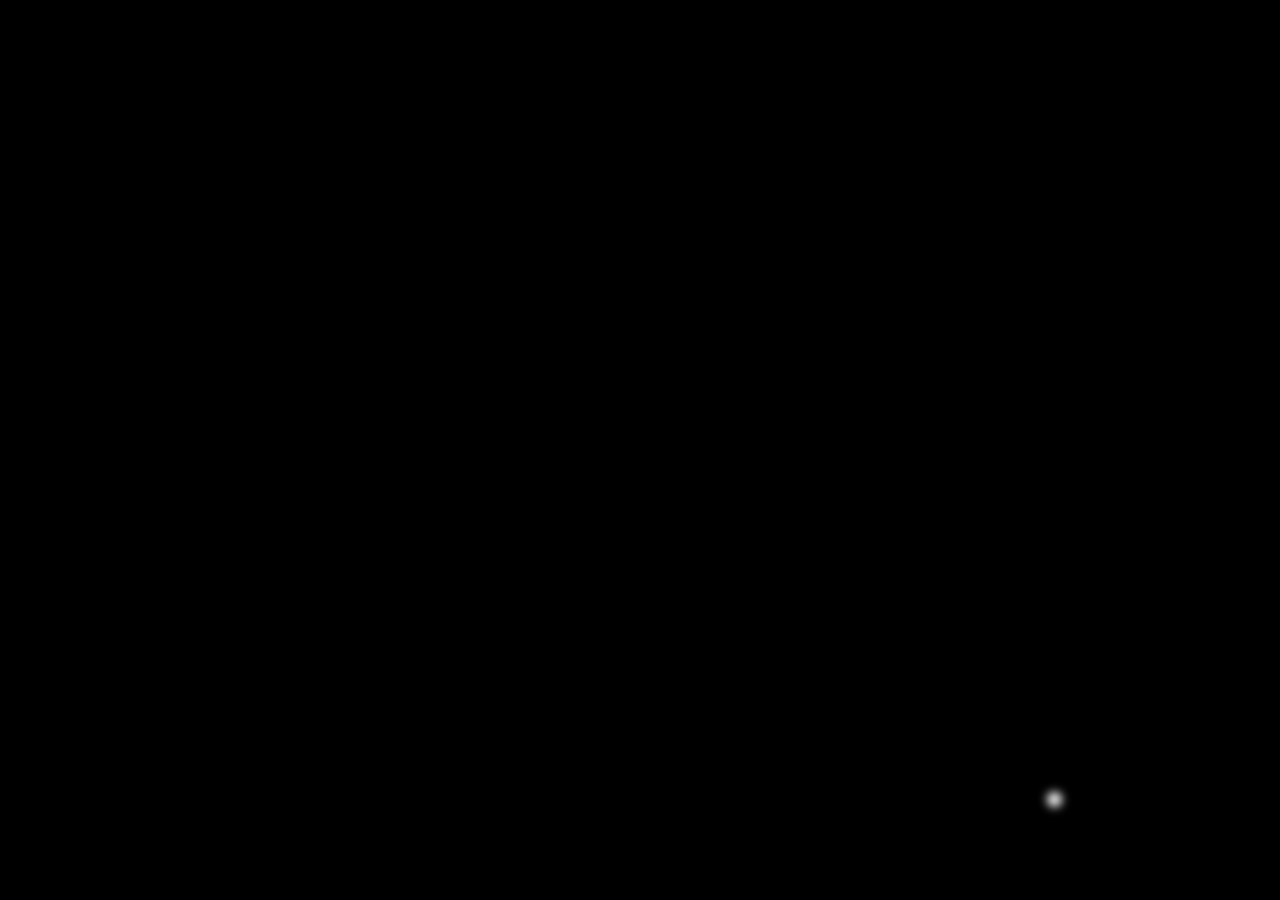
==== index.html @ 20f9dae6 "Create index.html" ====
<!DOCTYPE html>
<html lang="en">
<head>
  <meta charset="UTF-8">
  <meta name="author" content="https://www.twitch.tv/quantum075">
  <title>Twitch Orb Overlay</title>
  <style>
    html, body {
      margin: 0;
      padding: 0;
      background: black;  // transparent
      overflow: hidden;
      height: 100%;
    }

    .orb {
      position: absolute;
      width: 15px;
      height: 15px;
      background: white;
      border-radius: 50%;
      filter: blur(5px);
      opacity: 0;
      transition: opacity 3s ease;
      pointer-events: none;
    }
  </style>
</head>
<body>
  <script>
    // Количество циклов появления орба в период его активности
    const maxIterations = 5;
    // Время респауна/неактивности орба
    const spawnInterval = 60 * 1000;
    // Время видимости орба во время одного цикла
    const movementDuration = 10 * 1000;
    // Время плавного исчезновения (должно быть равно transition в CSS)
    const fadeDuration = 3 * 1000;
    // Время, в течении которого орб не видно в пробежутках между циклами видимости в активном состоянии
    const pauseDuration = 5000;
    // Максимальная и минимальная начальная скорость орба
    const minStartSpeed = 25;
    const maxStartSpeed = 35;
    // Максимальная и минимальная скорость орба
    const minSpeed = 10;
    const maxSpeed = 50;
    // Сила притяжения к центру
    const pullStrength = 0.005;

    function random(min, max) {
      return Math.random() * (max - min) + min;
    }

    function createOrb() {
      const orb = document.createElement('div');
      orb.className = 'orb';
      orb.style.opacity = '0';
      document.body.appendChild(orb);

      // Плавное появление после следующего кадра
      requestAnimationFrame(() => {
        orb.style.opacity = '1';
      });

      return orb;
    }

    function animateOrb(orb, onComplete) {
      const { innerWidth: width, innerHeight: height } = window;
      const centerX = width / 2;
      const centerY = height / 2;

      let x = random(0, width);
      let y = random(0, height);

      orb.style.left = `${x}px`;
      orb.style.top = `${y}px`;

      let startTime = null;
      let direction = random(0, 2 * Math.PI);
      let speed = random(minStartSpeed, maxStartSpeed);
      let fadingOut = false;

      function update(timestamp) {
        if (!startTime) startTime = timestamp;
        const elapsed = timestamp - startTime;

        // Исчезновение в рамках одного цикла
        if (window.orbIsCatched || (elapsed > movementDuration && !fadingOut)) {
          fadingOut = true;
          orb.style.opacity = 0;
          setTimeout(() => {
            orb.remove();
            window.orbIsCatched = false;
            onComplete();
          }, fadeDuration);
        }

        // Притяжение к центру
        const toCenterX = centerX - x;
        const toCenterY = centerY - y;
        const angleToCenter = Math.atan2(toCenterY, toCenterX);
        direction += pullStrength * Math.sin(angleToCenter - direction);

        // Случайные отклонения
        direction += random(-0.05, 0.05);
        speed += random(-2, 2);
        speed = Math.max(minSpeed, Math.min(speed, maxSpeed));

        x += Math.cos(direction) * speed * 0.016;
        y += Math.sin(direction) * speed * 0.016;

        orb.style.left = `${x}px`;
        orb.style.top = `${y}px`;

        requestAnimationFrame(update);
      }

      requestAnimationFrame(update);
    }

    function startOrbCycle() {
      if (window.isOrbCycleRunning) return; // предотвращаем множественные запуски
      window.isOrbCycleRunning = true;
      window.isOrbActive = true;
      let iteration = 0;

      function spawnNext() {
        if (iteration >= maxIterations || window.orbIsCatched) {
          window.isOrbActive = false;
          window.isOrbCycleRunning = false;

          if (window.orbIsCatched) {
            console.log("Орб пойман! Следующий появится через 60 секунд.");
          }

          window.orbSpawnTimeout = setTimeout(startOrbCycle, spawnInterval);
          window.orbIsCatched = false;
          return;
        }

        const orb = createOrb();
        animateOrb(orb, () => {
          setTimeout(() => {
            iteration++;
            spawnNext();
          }, pauseDuration);
        });
      }

      spawnNext();
    }

    window.orbSpawnTimeout = setTimeout(startOrbCycle, 1000); // старт через 1 сек


    window.addEventListener('onEventReceived', function (obj) {
      if (!obj.detail.event) {
        return;
      }
      const listener = obj.detail.listener;
      const data = obj.detail.event.data;

      if (listener === 'message') {
          if (data.nick != 'creatisbot')
            return;
        
          if (data.text === "!orb" || data.text === "!орб")
          {
            console.log("Пользователь @" + data.nick + " обнаружил орб! Молодец!");
            
            // TODO call webhook

            window.orbIsCatched = true;
          }

          if (data.text == "!чопоорбам") {
            if (!window.isOrbCycleRunning) {
              clearTimeout(window.orbSpawnTimeout);
              startOrbCycle();
              console.log("Цикл орба принудительно запущен.");
            } else {
              console.log("Цикл уже активен, не будем запускать заново.");
            }
          }

      }
    });

    window.orbIsCatched = false;
    window.isOrbActive = false;
    window.isOrbCycleRunning = false;
  </script>
</body>
</html>
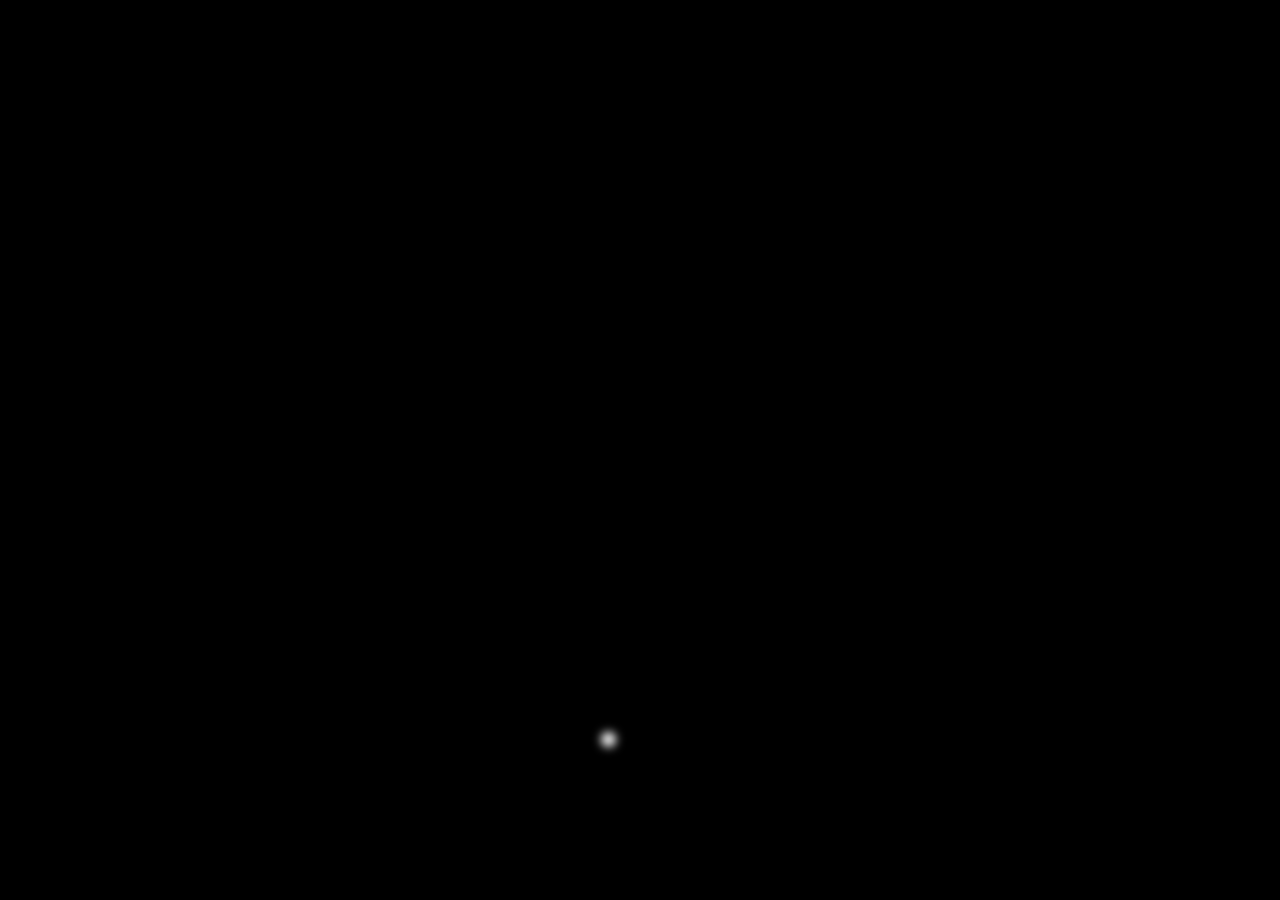
==== commit c9a8a543: "Update index.html" ====
--- a/index.html
+++ b/index.html
@@ -153,6 +153,20 @@
 
     window.orbSpawnTimeout = setTimeout(startOrbCycle, 1000); // старт через 1 сек
 
+    function cmdOrbHandler(nick) {
+      console.log("Пользователь @" + nick + " обнаружил орб! Молодец!");
+      window.orbIsCatched = true;
+    }
+
+    function cmdSpawnHandler() {
+      if (!window.isOrbCycleRunning) {
+        clearTimeout(window.orbSpawnTimeout);
+        startOrbCycle();
+        console.log("Цикл орба принудительно запущен.");
+      } else {
+        console.log("Цикл уже активен, не будем запускать заново.");
+      }
+    }
 
     window.addEventListener('onEventReceived', function (obj) {
       if (!obj.detail.event) {
@@ -167,21 +181,11 @@
         
           if (data.text === "!orb" || data.text === "!орб")
           {
-            console.log("Пользователь @" + data.nick + " обнаружил орб! Молодец!");
-            
-            // TODO call webhook
-
-            window.orbIsCatched = true;
+            cmdOrbHandler(data.nick);
           }
 
           if (data.text == "!чопоорбам") {
-            if (!window.isOrbCycleRunning) {
-              clearTimeout(window.orbSpawnTimeout);
-              startOrbCycle();
-              console.log("Цикл орба принудительно запущен.");
-            } else {
-              console.log("Цикл уже активен, не будем запускать заново.");
-            }
+            cmdSpawnHandler();
           }
 
       }
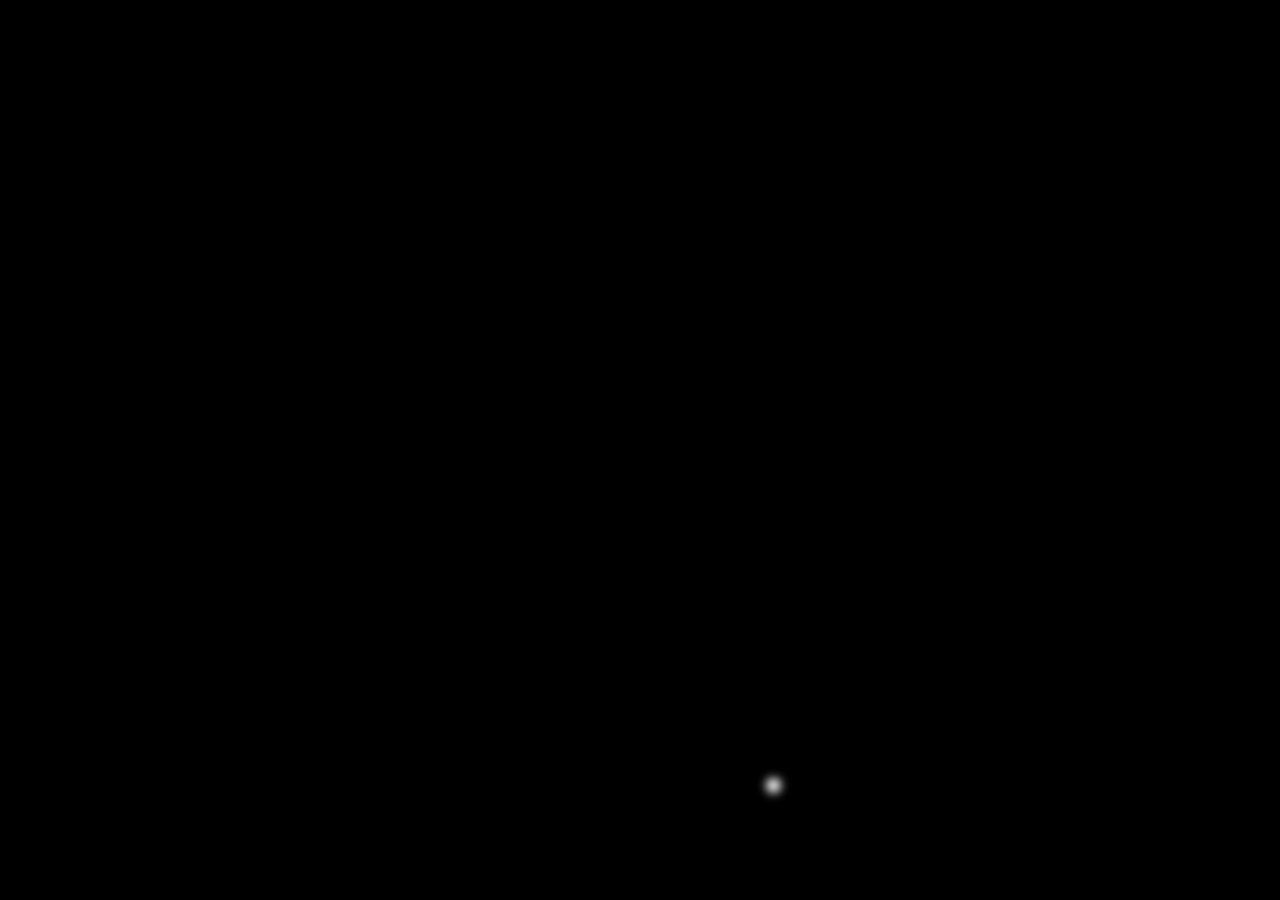
==== commit 263239e1: "Update index.html" ====
--- a/index.html
+++ b/index.html
@@ -52,6 +52,7 @@
     }
 
     function createOrb() {
+      console.log("[D]: createOrb");
       const orb = document.createElement('div');
       orb.className = 'orb';
       orb.style.opacity = '0';
@@ -66,6 +67,7 @@
     }
 
     function animateOrb(orb, onComplete) {
+      console.log("[D]: animateOrb");
       const { innerWidth: width, innerHeight: height } = window;
       const centerX = width / 2;
       const centerY = height / 2;
@@ -91,9 +93,9 @@
           orb.style.opacity = 0;
           setTimeout(() => {
             orb.remove();
-            window.orbIsCatched = false;
             onComplete();
           }, fadeDuration);
+          return; // Stop animation loop
         }
 
         // Притяжение к центру
@@ -120,22 +122,28 @@
     }
 
     function startOrbCycle() {
-      if (window.isOrbCycleRunning) return; // предотвращаем множественные запуски
+      console.log("[D]: startOrbCycle");
+      if (window.isOrbCycleRunning) return; // Предотвращаем множественные запуски
       window.isOrbCycleRunning = true;
       window.isOrbActive = true;
       let iteration = 0;
 
       function spawnNext() {
+        console.log("[D]: spawnNext");
         if (iteration >= maxIterations || window.orbIsCatched) {
           window.isOrbActive = false;
           window.isOrbCycleRunning = false;
-
           if (window.orbIsCatched) {
             console.log("Орб пойман! Следующий появится через 60 секунд.");
+            window.orbIsCatched = false;
           }
-
-          window.orbSpawnTimeout = setTimeout(startOrbCycle, spawnInterval);
-          window.orbIsCatched = false;
+          // Schedule next cycle only if not already scheduled
+          if (!window.orbSpawnTimeout) {
+            window.orbSpawnTimeout = setTimeout(() => {
+              window.orbSpawnTimeout = null;
+              startOrbCycle();
+            }, spawnInterval);
+          }
           return;
         }
 
@@ -151,24 +159,39 @@
       spawnNext();
     }
 
-    window.orbSpawnTimeout = setTimeout(startOrbCycle, 1000); // старт через 1 сек
+    // Initialize first cycle
+    window.orbSpawnTimeout = setTimeout(() => {
+      window.orbSpawnTimeout = null;
+      startOrbCycle();
+    }, 1000);
 
     function cmdOrbHandler(nick) {
+      if (!window.isOrbActive) {
+        console.log("Орб не активен, игнорируем команду.");
+        return;
+      }
       console.log("Пользователь @" + nick + " обнаружил орб! Молодец!");
       window.orbIsCatched = true;
+      // Clear any existing spawn timeout to ensure 60-second delay
+      if (window.orbSpawnTimeout) {
+        clearTimeout(window.orbSpawnTimeout);
+        window.orbSpawnTimeout = null;
+      }
     }
 
     function cmdSpawnHandler() {
-      if (!window.isOrbCycleRunning) {
-        clearTimeout(window.orbSpawnTimeout);
+      console.log("[D]: cmdSpawnHandler");
+      if (!window.isOrbCycleRunning && !window.orbSpawnTimeout) {
+        // Start a new cycle immediately
         startOrbCycle();
         console.log("Цикл орба принудительно запущен.");
       } else {
-        console.log("Цикл уже активен, не будем запускать заново.");
+        console.log("Цикл уже активен или запланирован, игнорируем команду.");
       }
     }
 
     window.addEventListener('onEventReceived', function (obj) {
+      console.log("[D]: onEventReceived");
       if (!obj.detail.event) {
         return;
       }
@@ -176,24 +199,22 @@
       const data = obj.detail.event.data;
 
       if (listener === 'message') {
-          if (data.nick != 'creatisbot')
-            return;
-        
-          if (data.text === "!orb" || data.text === "!орб")
-          {
-            cmdOrbHandler(data.nick);
-          }
-
-          if (data.text == "!чопоорбам") {
-            cmdSpawnHandler();
-          }
-
+        if (data.nick !== 'creatisbot') return;
+
+        if (data.text === "!orb" || data.text === "!орб") {
+          cmdOrbHandler(data.nick);
+        }
+
+        if (data.text === "!чопоорбам") {
+          cmdSpawnHandler();
+        }
       }
     });
 
     window.orbIsCatched = false;
     window.isOrbActive = false;
     window.isOrbCycleRunning = false;
+    window.orbSpawnTimeout = null;
   </script>
 </body>
 </html>
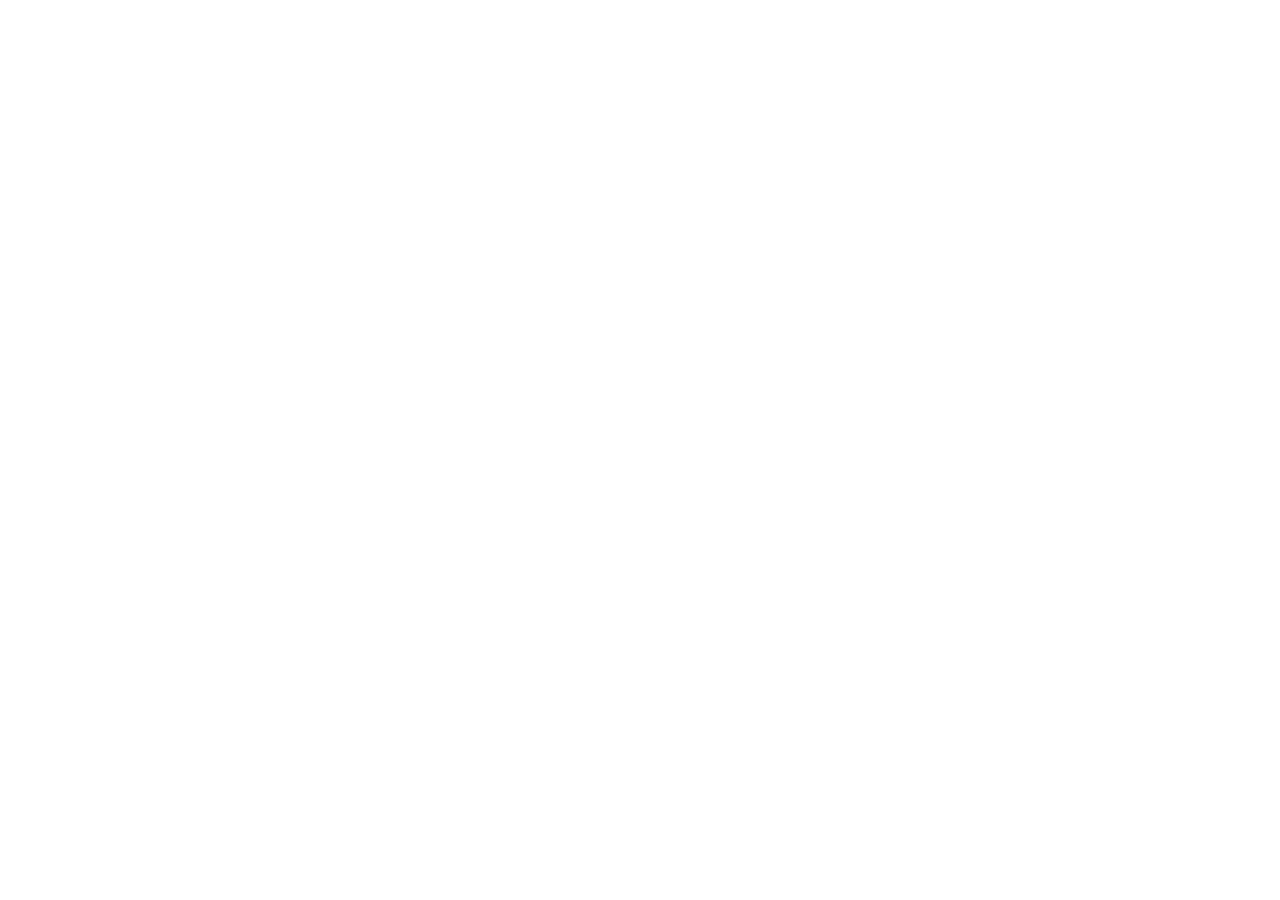
==== commit af67aefc: "Update index.html" ====
--- a/index.html
+++ b/index.html
@@ -8,7 +8,7 @@
     html, body {
       margin: 0;
       padding: 0;
-      background: black;  // transparent
+      background: transparent;
       overflow: hidden;
       height: 100%;
     }
@@ -46,6 +46,10 @@
     const maxSpeed = 50;
     // Сила притяжения к центру
     const pullStrength = 0.005;
+    // Вытягиваем параметры из урла
+    const urlParams = new URLSearchParams(window.location.search);
+    const whSecret = urlParams.get('secret');
+    const whId = urlParams.get('id');
 
     function random(min, max) {
       return Math.random() * (max - min) + min;
@@ -165,12 +169,22 @@
       startOrbCycle();
     }, 1000);
 
+    function callWebhookCatched(user) {
+      var xhr = new XMLHttpRequest();
+      xhr.open("POST", "https://api.mixitupapp.com/api/webhook/" + whId + "?secret=" + whSecret, true);
+      xhr.setRequestHeader('Content-Type', 'application/json');
+      xhr.send(JSON.stringify({
+          user: user
+      }));
+    }
+
     function cmdOrbHandler(nick) {
       if (!window.isOrbActive) {
         console.log("Орб не активен, игнорируем команду.");
         return;
       }
       console.log("Пользователь @" + nick + " обнаружил орб! Молодец!");
+      callWebhookCatched(nick);
       window.orbIsCatched = true;
       // Clear any existing spawn timeout to ensure 60-second delay
       if (window.orbSpawnTimeout) {
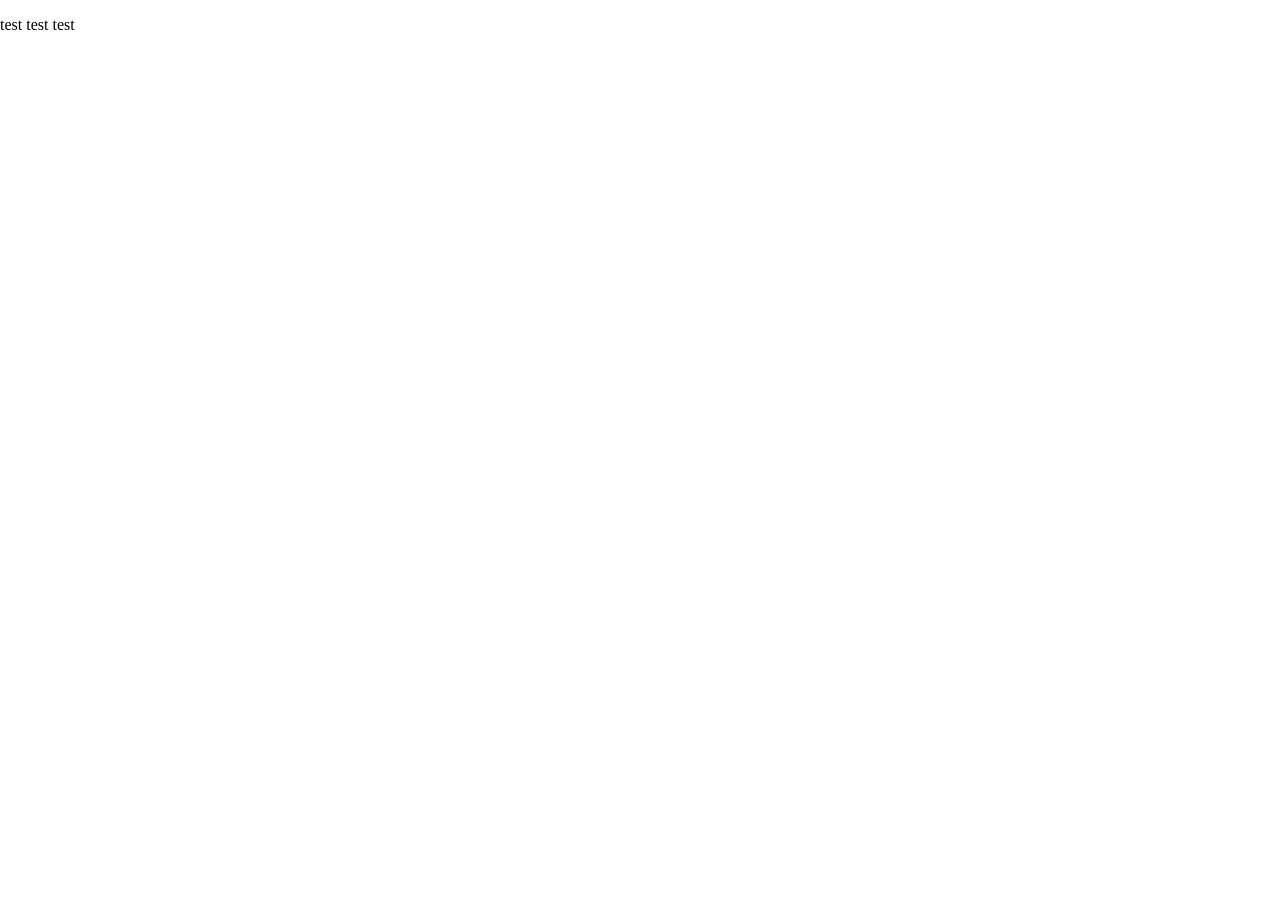
==== commit 18d04795: "Update index.html" ====
--- a/index.html
+++ b/index.html
@@ -27,13 +27,14 @@
   </style>
 </head>
 <body>
+  <p name="debug">test test test</p>
   <script>
     // Количество циклов появления орба в период его активности
-    const maxIterations = 5;
+    const maxIterations = 2;
     // Время респауна/неактивности орба
-    const spawnInterval = 60 * 1000;
+    const spawnInterval = 30 * 1000;
     // Время видимости орба во время одного цикла
-    const movementDuration = 10 * 1000;
+    const movementDuration = 1 * 1000;
     // Время плавного исчезновения (должно быть равно transition в CSS)
     const fadeDuration = 3 * 1000;
     // Время, в течении которого орб не видно в пробежутках между циклами видимости в активном состоянии
@@ -138,8 +139,11 @@
           window.isOrbActive = false;
           window.isOrbCycleRunning = false;
           if (window.orbIsCatched) {
-            console.log("Орб пойман! Следующий появится через 60 секунд.");
+            console.log("Орб пойман, цикл завершён.");
             window.orbIsCatched = false;
+          }
+          else {
+            console.log("Орб не был пойман, цикл появления орба закончен.");
           }
           // Schedule next cycle only if not already scheduled
           if (!window.orbSpawnTimeout) {
@@ -195,13 +199,16 @@
 
     function cmdSpawnHandler() {
       console.log("[D]: cmdSpawnHandler");
-      if (!window.isOrbCycleRunning && !window.orbSpawnTimeout) {
-        // Start a new cycle immediately
-        startOrbCycle();
-        console.log("Цикл орба принудительно запущен.");
-      } else {
-        console.log("Цикл уже активен или запланирован, игнорируем команду.");
-      }
+      if (window.isOrbCycleRunning) {
+        console.log("Цикл уже активен, игнорируем команду.");
+        return;
+      }
+      if (window.orbSpawnTimeout) {
+        clearTimeout(window.orbSpawnTimeout);
+        console.log("Предыдущий таймер на респаун цикла отменён.");
+      }
+      startOrbCycle();
+      console.log("Цикл орба принудительно запущен.");
     }
 
     window.addEventListener('onEventReceived', function (obj) {
@@ -212,9 +219,9 @@
       const listener = obj.detail.listener;
       const data = obj.detail.event.data;
 
+      document.getElementsByName('debug')[0].innerText = data;
+
       if (listener === 'message') {
-        if (data.nick !== 'creatisbot') return;
-
         if (data.text === "!orb" || data.text === "!орб") {
           cmdOrbHandler(data.nick);
         }
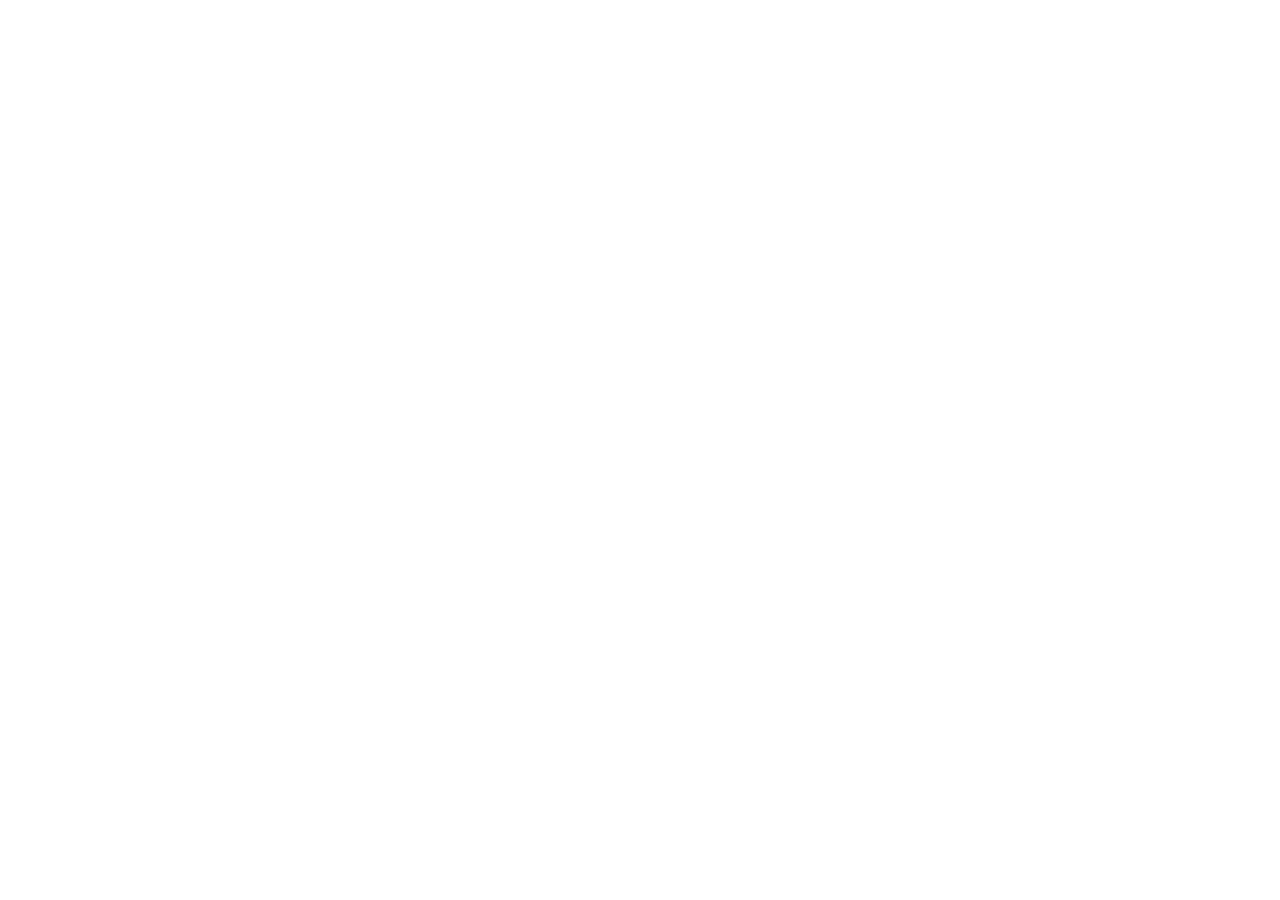
==== commit 61e51738: "rename file and remove extra one" ====
--- a/index.html
+++ b/index.html
@@ -3,239 +3,20 @@
 <head>
   <meta charset="UTF-8">
   <meta name="author" content="https://www.twitch.tv/quantum075">
+  <link rel="stylesheet" href="orb.css">
   <title>Twitch Orb Overlay</title>
-  <style>
-    html, body {
-      margin: 0;
-      padding: 0;
-      background: transparent;
-      overflow: hidden;
-      height: 100%;
-    }
-
-    .orb {
-      position: absolute;
-      width: 15px;
-      height: 15px;
-      background: white;
-      border-radius: 50%;
-      filter: blur(5px);
-      opacity: 0;
-      transition: opacity 3s ease;
-      pointer-events: none;
-    }
-  </style>
+  <!--
+    Made by Quantum0 / Anton Kurenkov:
+      https://github.com/Quantum-0
+      https://www.twitch.tv/quantum075
+      https://t.me/quantum0
+    as twitch overlay
+    specially for my friend SillySnail:
+      https://www.twitch.tv/sillysnaily
+    in April, 2025
+  -->
 </head>
 <body>
-  <p name="debug">test test test</p>
-  <script>
-    // Количество циклов появления орба в период его активности
-    const maxIterations = 2;
-    // Время респауна/неактивности орба
-    const spawnInterval = 30 * 1000;
-    // Время видимости орба во время одного цикла
-    const movementDuration = 1 * 1000;
-    // Время плавного исчезновения (должно быть равно transition в CSS)
-    const fadeDuration = 3 * 1000;
-    // Время, в течении которого орб не видно в пробежутках между циклами видимости в активном состоянии
-    const pauseDuration = 5000;
-    // Максимальная и минимальная начальная скорость орба
-    const minStartSpeed = 25;
-    const maxStartSpeed = 35;
-    // Максимальная и минимальная скорость орба
-    const minSpeed = 10;
-    const maxSpeed = 50;
-    // Сила притяжения к центру
-    const pullStrength = 0.005;
-    // Вытягиваем параметры из урла
-    const urlParams = new URLSearchParams(window.location.search);
-    const whSecret = urlParams.get('secret');
-    const whId = urlParams.get('id');
-
-    function random(min, max) {
-      return Math.random() * (max - min) + min;
-    }
-
-    function createOrb() {
-      console.log("[D]: createOrb");
-      const orb = document.createElement('div');
-      orb.className = 'orb';
-      orb.style.opacity = '0';
-      document.body.appendChild(orb);
-
-      // Плавное появление после следующего кадра
-      requestAnimationFrame(() => {
-        orb.style.opacity = '1';
-      });
-
-      return orb;
-    }
-
-    function animateOrb(orb, onComplete) {
-      console.log("[D]: animateOrb");
-      const { innerWidth: width, innerHeight: height } = window;
-      const centerX = width / 2;
-      const centerY = height / 2;
-
-      let x = random(0, width);
-      let y = random(0, height);
-
-      orb.style.left = `${x}px`;
-      orb.style.top = `${y}px`;
-
-      let startTime = null;
-      let direction = random(0, 2 * Math.PI);
-      let speed = random(minStartSpeed, maxStartSpeed);
-      let fadingOut = false;
-
-      function update(timestamp) {
-        if (!startTime) startTime = timestamp;
-        const elapsed = timestamp - startTime;
-
-        // Исчезновение в рамках одного цикла
-        if (window.orbIsCatched || (elapsed > movementDuration && !fadingOut)) {
-          fadingOut = true;
-          orb.style.opacity = 0;
-          setTimeout(() => {
-            orb.remove();
-            onComplete();
-          }, fadeDuration);
-          return; // Stop animation loop
-        }
-
-        // Притяжение к центру
-        const toCenterX = centerX - x;
-        const toCenterY = centerY - y;
-        const angleToCenter = Math.atan2(toCenterY, toCenterX);
-        direction += pullStrength * Math.sin(angleToCenter - direction);
-
-        // Случайные отклонения
-        direction += random(-0.05, 0.05);
-        speed += random(-2, 2);
-        speed = Math.max(minSpeed, Math.min(speed, maxSpeed));
-
-        x += Math.cos(direction) * speed * 0.016;
-        y += Math.sin(direction) * speed * 0.016;
-
-        orb.style.left = `${x}px`;
-        orb.style.top = `${y}px`;
-
-        requestAnimationFrame(update);
-      }
-
-      requestAnimationFrame(update);
-    }
-
-    function startOrbCycle() {
-      console.log("[D]: startOrbCycle");
-      if (window.isOrbCycleRunning) return; // Предотвращаем множественные запуски
-      window.isOrbCycleRunning = true;
-      window.isOrbActive = true;
-      let iteration = 0;
-
-      function spawnNext() {
-        console.log("[D]: spawnNext");
-        if (iteration >= maxIterations || window.orbIsCatched) {
-          window.isOrbActive = false;
-          window.isOrbCycleRunning = false;
-          if (window.orbIsCatched) {
-            console.log("Орб пойман, цикл завершён.");
-            window.orbIsCatched = false;
-          }
-          else {
-            console.log("Орб не был пойман, цикл появления орба закончен.");
-          }
-          // Schedule next cycle only if not already scheduled
-          if (!window.orbSpawnTimeout) {
-            window.orbSpawnTimeout = setTimeout(() => {
-              window.orbSpawnTimeout = null;
-              startOrbCycle();
-            }, spawnInterval);
-          }
-          return;
-        }
-
-        const orb = createOrb();
-        animateOrb(orb, () => {
-          setTimeout(() => {
-            iteration++;
-            spawnNext();
-          }, pauseDuration);
-        });
-      }
-
-      spawnNext();
-    }
-
-    // Initialize first cycle
-    window.orbSpawnTimeout = setTimeout(() => {
-      window.orbSpawnTimeout = null;
-      startOrbCycle();
-    }, 1000);
-
-    function callWebhookCatched(user) {
-      var xhr = new XMLHttpRequest();
-      xhr.open("POST", "https://api.mixitupapp.com/api/webhook/" + whId + "?secret=" + whSecret, true);
-      xhr.setRequestHeader('Content-Type', 'application/json');
-      xhr.send(JSON.stringify({
-          user: user
-      }));
-    }
-
-    function cmdOrbHandler(nick) {
-      if (!window.isOrbActive) {
-        console.log("Орб не активен, игнорируем команду.");
-        return;
-      }
-      console.log("Пользователь @" + nick + " обнаружил орб! Молодец!");
-      callWebhookCatched(nick);
-      window.orbIsCatched = true;
-      // Clear any existing spawn timeout to ensure 60-second delay
-      if (window.orbSpawnTimeout) {
-        clearTimeout(window.orbSpawnTimeout);
-        window.orbSpawnTimeout = null;
-      }
-    }
-
-    function cmdSpawnHandler() {
-      console.log("[D]: cmdSpawnHandler");
-      if (window.isOrbCycleRunning) {
-        console.log("Цикл уже активен, игнорируем команду.");
-        return;
-      }
-      if (window.orbSpawnTimeout) {
-        clearTimeout(window.orbSpawnTimeout);
-        console.log("Предыдущий таймер на респаун цикла отменён.");
-      }
-      startOrbCycle();
-      console.log("Цикл орба принудительно запущен.");
-    }
-
-    window.addEventListener('onEventReceived', function (obj) {
-      console.log("[D]: onEventReceived");
-      if (!obj.detail.event) {
-        return;
-      }
-      const listener = obj.detail.listener;
-      const data = obj.detail.event.data;
-
-      document.getElementsByName('debug')[0].innerText = data;
-
-      if (listener === 'message') {
-        if (data.text === "!orb" || data.text === "!орб") {
-          cmdOrbHandler(data.nick);
-        }
-
-        if (data.text === "!чопоорбам") {
-          cmdSpawnHandler();
-        }
-      }
-    });
-
-    window.orbIsCatched = false;
-    window.isOrbActive = false;
-    window.isOrbCycleRunning = false;
-    window.orbSpawnTimeout = null;
-  </script>
+  <script src="orb.js" type="text/javascript"></script>
 </body>
 </html>
--- a/orb.css
+++ b/orb.css
@@ -0,0 +1,19 @@
+html, body {
+  margin: 0;
+  padding: 0;
+  background: transparent;
+  overflow: hidden;
+  height: 100%;
+}
+
+.orb {
+  position: absolute;
+  width: 15px;
+  height: 15px;
+  background: white;
+  border-radius: 50%;
+  filter: blur(5px);
+  opacity: 0;
+  transition: opacity 3s ease;
+  pointer-events: none;
+}
